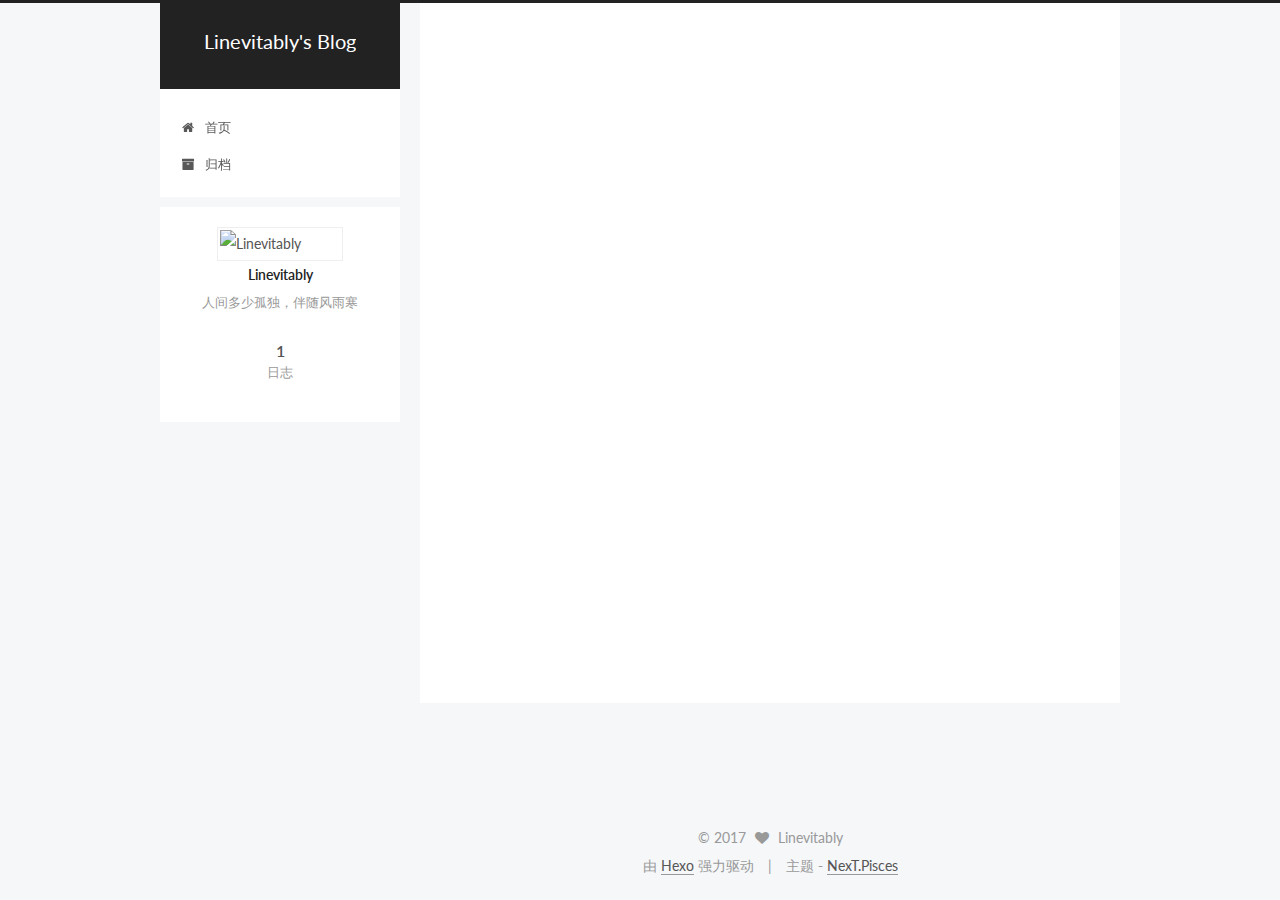
==== index.html @ cab0aea2 "Site updated: 2017-01-25 22:14:59" ====
<!doctype html>



  


<html class="theme-next pisces use-motion" lang="zh-Hans">
<head>
  <meta charset="UTF-8"/>
<meta http-equiv="X-UA-Compatible" content="IE=edge" />
<meta name="viewport" content="width=device-width, initial-scale=1, maximum-scale=1"/>



<meta http-equiv="Cache-Control" content="no-transform" />
<meta http-equiv="Cache-Control" content="no-siteapp" />












  
  
  <link href="/lib/fancybox/source/jquery.fancybox.css?v=2.1.5" rel="stylesheet" type="text/css" />




  
  
  
  

  
    
    
  

  

  

  

  

  
    
    
    <link href="//fonts.googleapis.com/css?family=Lato:300,300italic,400,400italic,700,700italic&subset=latin,latin-ext" rel="stylesheet" type="text/css">
  






<link href="/lib/font-awesome/css/font-awesome.min.css?v=4.6.2" rel="stylesheet" type="text/css" />

<link href="/css/main.css?v=5.1.0" rel="stylesheet" type="text/css" />


  <meta name="keywords" content="Hexo, NexT" />








  <link rel="shortcut icon" type="image/x-icon" href="/favicon.ico?v=5.1.0" />






<meta name="description" content="人间多少孤独，伴随风雨寒">
<meta property="og:type" content="website">
<meta property="og:title" content="Linevitably's Blog">
<meta property="og:url" content="http://blog.fansaliy.com/index.html">
<meta property="og:site_name" content="Linevitably's Blog">
<meta property="og:description" content="人间多少孤独，伴随风雨寒">
<meta name="twitter:card" content="summary">
<meta name="twitter:title" content="Linevitably's Blog">
<meta name="twitter:description" content="人间多少孤独，伴随风雨寒">



<script type="text/javascript" id="hexo.configurations">
  var NexT = window.NexT || {};
  var CONFIG = {
    root: '/',
    scheme: 'Pisces',
    sidebar: {"position":"left","display":"post"},
    fancybox: true,
    motion: true,
    duoshuo: {
      userId: '0',
      author: '博主'
    },
    algolia: {
      applicationID: '',
      apiKey: '',
      indexName: '',
      hits: {"per_page":10},
      labels: {"input_placeholder":"Search for Posts","hits_empty":"We didn't find any results for the search: ${query}","hits_stats":"${hits} results found in ${time} ms"}
    }
  };
</script>



  <link rel="canonical" href="http://blog.fansaliy.com/"/>





  <title> Linevitably's Blog </title>
</head>

<body itemscope itemtype="http://schema.org/WebPage" lang="zh-Hans">

  










  
  
    
  

  <div class="container one-collumn sidebar-position-left 
   page-home 
 ">
    <div class="headband"></div>

    <header id="header" class="header" itemscope itemtype="http://schema.org/WPHeader">
      <div class="header-inner"><div class="site-meta ">
  

  <div class="custom-logo-site-title">
    <a href="/"  class="brand" rel="start">
      <span class="logo-line-before"><i></i></span>
      <span class="site-title">Linevitably's Blog</span>
      <span class="logo-line-after"><i></i></span>
    </a>
  </div>
    
      <p class="site-subtitle"></p>
    
</div>

<div class="site-nav-toggle">
  <button>
    <span class="btn-bar"></span>
    <span class="btn-bar"></span>
    <span class="btn-bar"></span>
  </button>
</div>

<nav class="site-nav">
  

  
    <ul id="menu" class="menu">
      
        
        <li class="menu-item menu-item-home">
          <a href="/" rel="section">
            
              <i class="menu-item-icon fa fa-fw fa-home"></i> <br />
            
            首页
          </a>
        </li>
      
        
        <li class="menu-item menu-item-archives">
          <a href="/archives" rel="section">
            
              <i class="menu-item-icon fa fa-fw fa-archive"></i> <br />
            
            归档
          </a>
        </li>
      

      
    </ul>
  

  
</nav>



 </div>
    </header>

    <main id="main" class="main">
      <div class="main-inner">
        <div class="content-wrap">
          <div id="content" class="content">
            
  <section id="posts" class="posts-expand">
    
      

  

  
  
  

  <article class="post post-type-normal " itemscope itemtype="http://schema.org/Article">
  <link itemprop="mainEntityOfPage" href="http://blog.fansaliy.com/2017/01/25/hello-world/">

  <span style="display:none" itemprop="author" itemscope itemtype="http://schema.org/Person">
    <meta itemprop="name" content="Linevitably">
    <meta itemprop="description" content="">
    <meta itemprop="image" content="http://fatkins.me/wp-content/uploads/2017/01/%E4%B8%8B%E8%BD%BD.gif">
  </span>

  <span style="display:none" itemprop="publisher" itemscope itemtype="http://schema.org/Organization">
    <meta itemprop="name" content="Linevitably's Blog">
    <span style="display:none" itemprop="logo" itemscope itemtype="http://schema.org/ImageObject">
      <img style="display:none;" itemprop="url image" alt="Linevitably's Blog" src="">
    </span>
  </span>

    
      <header class="post-header">

        
        
          <h1 class="post-title" itemprop="name headline">
            
            
              
                
                <a class="post-title-link" href="/2017/01/25/hello-world/" itemprop="url">
                  Hello World
                </a>
              
            
          </h1>
        

        <div class="post-meta">
          <span class="post-time">
            
              <span class="post-meta-item-icon">
                <i class="fa fa-calendar-o"></i>
              </span>
              
                <span class="post-meta-item-text">发表于</span>
              
              <time title="Post created" itemprop="dateCreated datePublished" datetime="2017-01-25T20:47:32+08:00">
                2017-01-25
              </time>
            

            

            
          </span>

          

          
            
              <span class="post-comments-count">
                <span class="post-meta-divider">|</span>
                <span class="post-meta-item-icon">
                  <i class="fa fa-comment-o"></i>
                </span>
                <a href="/2017/01/25/hello-world/#comments" itemprop="discussionUrl">
                  <span class="post-comments-count ds-thread-count" data-thread-key="2017/01/25/hello-world/" itemprop="commentCount"></span>
                </a>
              </span>
            
          

          

          
          

          

          

        </div>
      </header>
    


    <div class="post-body" itemprop="articleBody">

      
      

      
        
          
            <pre><code>This is my first article
</code></pre>
          
        
      
    </div>

    <div>
      
    </div>

    <div>
      
    </div>


    <footer class="post-footer">
      

      

      
      
        <div class="post-eof"></div>
      
    </footer>
  </article>


    
  </section>

  

          
          </div>
          


          

        </div>
        
          
  
  <div class="sidebar-toggle">
    <div class="sidebar-toggle-line-wrap">
      <span class="sidebar-toggle-line sidebar-toggle-line-first"></span>
      <span class="sidebar-toggle-line sidebar-toggle-line-middle"></span>
      <span class="sidebar-toggle-line sidebar-toggle-line-last"></span>
    </div>
  </div>

  <aside id="sidebar" class="sidebar">
    <div class="sidebar-inner">

      

      

      <section class="site-overview sidebar-panel sidebar-panel-active">
        <div class="site-author motion-element" itemprop="author" itemscope itemtype="http://schema.org/Person">
          <img class="site-author-image" itemprop="image"
               src="http://fatkins.me/wp-content/uploads/2017/01/%E4%B8%8B%E8%BD%BD.gif"
               alt="Linevitably" />
          <p class="site-author-name" itemprop="name">Linevitably</p>
          <p class="site-description motion-element" itemprop="description">人间多少孤独，伴随风雨寒</p>
        </div>
        <nav class="site-state motion-element">
        
          
            <div class="site-state-item site-state-posts">
              <a href="/archives">
                <span class="site-state-item-count">1</span>
                <span class="site-state-item-name">日志</span>
              </a>
            </div>
          

          

          

        </nav>

        

        <div class="links-of-author motion-element">
          
        </div>

        
        

        
        

        


      </section>

      

    </div>
  </aside>


        
      </div>
    </main>

    <footer id="footer" class="footer">
      <div class="footer-inner">
        <div class="copyright" >
  
  &copy; 
  <span itemprop="copyrightYear">2017</span>
  <span class="with-love">
    <i class="fa fa-heart"></i>
  </span>
  <span class="author" itemprop="copyrightHolder">Linevitably</span>
</div>


<div class="powered-by">
  由 <a class="theme-link" href="https://hexo.io">Hexo</a> 强力驱动
</div>

<div class="theme-info">
  主题 -
  <a class="theme-link" href="https://github.com/iissnan/hexo-theme-next">
    NexT.Pisces
  </a>
</div>


        

        
      </div>
    </footer>

    <div class="back-to-top">
      <i class="fa fa-arrow-up"></i>
    </div>
  </div>

  

<script type="text/javascript">
  if (Object.prototype.toString.call(window.Promise) !== '[object Function]') {
    window.Promise = null;
  }
</script>









  




  
  <script type="text/javascript" src="/lib/jquery/index.js?v=2.1.3"></script>

  
  <script type="text/javascript" src="/lib/fastclick/lib/fastclick.min.js?v=1.0.6"></script>

  
  <script type="text/javascript" src="/lib/jquery_lazyload/jquery.lazyload.js?v=1.9.7"></script>

  
  <script type="text/javascript" src="/lib/velocity/velocity.min.js?v=1.2.1"></script>

  
  <script type="text/javascript" src="/lib/velocity/velocity.ui.min.js?v=1.2.1"></script>

  
  <script type="text/javascript" src="/lib/fancybox/source/jquery.fancybox.pack.js?v=2.1.5"></script>


  


  <script type="text/javascript" src="/js/src/utils.js?v=5.1.0"></script>

  <script type="text/javascript" src="/js/src/motion.js?v=5.1.0"></script>



  
  


  <script type="text/javascript" src="/js/src/affix.js?v=5.1.0"></script>

  <script type="text/javascript" src="/js/src/schemes/pisces.js?v=5.1.0"></script>



  

  


  <script type="text/javascript" src="/js/src/bootstrap.js?v=5.1.0"></script>



  

  
    
  

  <script type="text/javascript">
    var duoshuoQuery = {short_name:"Linevitably"};
    (function() {
      var ds = document.createElement('script');
      ds.type = 'text/javascript';ds.async = true;
      ds.id = 'duoshuo-script';
      ds.src = (document.location.protocol == 'https:' ? 'https:' : 'http:') + '//static.duoshuo.com/embed.js';
      ds.charset = 'UTF-8';
      (document.getElementsByTagName('head')[0]
      || document.getElementsByTagName('body')[0]).appendChild(ds);
    })();
  </script>

  
    
    
    <script src="/lib/ua-parser-js/dist/ua-parser.min.js?v=0.7.9"></script>
    <script src="/js/src/hook-duoshuo.js"></script>
  












  
  

  

  

  

  


</body>
</html>
---- css/main.css ----
/* normalize.css v3.0.2 | MIT License | git.io/normalize */
html {
  font-family: sans-serif; /* 1 */
  -ms-text-size-adjust: 100%; /* 2 */
  -webkit-text-size-adjust: 100%; /* 2 */
}
body {
  margin: 0;
}
article,
aside,
details,
figcaption,
figure,
footer,
header,
hgroup,
main,
menu,
nav,
section,
summary {
  display: block;
}
audio,
canvas,
progress,
video {
  display: inline-block; /* 1 */
  vertical-align: baseline; /* 2 */
}
audio:not([controls]) {
  display: none;
  height: 0;
}
[hidden],
template {
  display: none;
}
a {
  background-color: transparent;
}
a:active,
a:hover {
  outline: 0;
}
abbr[title] {
  border-bottom: 1px dotted;
}
b,
strong {
  font-weight: bold;
}
dfn {
  font-style: italic;
}
h1 {
  font-size: 2em;
  margin: 0.67em 0;
}
mark {
  background: #ff0;
  color: #000;
}
small {
  font-size: 80%;
}
sub,
sup {
  font-size: 75%;
  line-height: 0;
  position: relative;
  vertical-align: baseline;
}
sup {
  top: -0.5em;
}
sub {
  bottom: -0.25em;
}
img {
  border: 0;
}
svg:not(:root) {
  overflow: hidden;
}
figure {
  margin: 1em 40px;
}
hr {
  -moz-box-sizing: content-box;
  box-sizing: content-box;
  height: 0;
}
pre {
  overflow: auto;
}
code,
kbd,
pre,
samp {
  font-family: monospace, monospace;
  font-size: 1em;
}
button,
input,
optgroup,
select,
textarea {
  color: inherit; /* 1 */
  font: inherit; /* 2 */
  margin: 0; /* 3 */
}
button {
  overflow: visible;
}
button,
select {
  text-transform: none;
}
button,
html input[type="button"],
input[type="reset"],
input[type="submit"] {
  -webkit-appearance: button; /* 2 */
  cursor: pointer; /* 3 */
}
button[disabled],
html input[disabled] {
  cursor: default;
}
button::-moz-focus-inner,
input::-moz-focus-inner {
  border: 0;
  padding: 0;
}
input {
  line-height: normal;
}
input[type="checkbox"],
input[type="radio"] {
  box-sizing: border-box; /* 1 */
  padding: 0; /* 2 */
}
input[type="number"]::-webkit-inner-spin-button,
input[type="number"]::-webkit-outer-spin-button {
  height: auto;
}
input[type="search"] {
  -webkit-appearance: textfield; /* 1 */
  -moz-box-sizing: content-box;
  -webkit-box-sizing: content-box; /* 2 */
  box-sizing: content-box;
}
input[type="search"]::-webkit-search-cancel-button,
input[type="search"]::-webkit-search-decoration {
  -webkit-appearance: none;
}
fieldset {
  border: 1px solid #c0c0c0;
  margin: 0 2px;
  padding: 0.35em 0.625em 0.75em;
}
legend {
  border: 0; /* 1 */
  padding: 0; /* 2 */
}
textarea {
  overflow: auto;
}
optgroup {
  font-weight: bold;
}
table {
  border-collapse: collapse;
  border-spacing: 0;
}
td,
th {
  padding: 0;
}
::selection {
  background: #262a30;
  color: #fff;
}
body {
  position: relative;
  font-family: 'Lato', "PingFang SC", "Microsoft YaHei", sans-serif;
  font-size: 14px;
  line-height: 2;
  color: #555;
  background: #f5f7f9;
}
@media (max-width: 767px) {
  body {
    padding-right: 0 !important;
  }
}
@media (min-width: 768px) and (max-width: 991px) {
  body {
    padding-right: 0 !important;
  }
}
@media (min-width: 1600px) {
  body {
    font-size: 16px;
  }
}
h1,
h2,
h3,
h4,
h5,
h6 {
  margin: 0;
  padding: 0;
  font-weight: bold;
  line-height: 1.5;
  font-family: 'Lato', "PingFang SC", "Microsoft YaHei", sans-serif;
}
h2,
h3,
h4,
h5,
h6 {
  margin: 20px 0 15px;
}
h1 {
  font-size: 22px;
}
@media (max-width: 767px) {
  h1 {
    font-size: 18px;
  }
}
h2 {
  font-size: 20px;
}
@media (max-width: 767px) {
  h2 {
    font-size: 16px;
  }
}
h3 {
  font-size: 18px;
}
@media (max-width: 767px) {
  h3 {
    font-size: 14px;
  }
}
h4 {
  font-size: 16px;
}
@media (max-width: 767px) {
  h4 {
    font-size: 12px;
  }
}
h5 {
  font-size: 14px;
}
@media (max-width: 767px) {
  h5 {
    font-size: 10px;
  }
}
h6 {
  font-size: 12px;
}
@media (max-width: 767px) {
  h6 {
    font-size: 8px;
  }
}
p {
  margin: 0 0 25px 0;
}
a {
  color: #555;
  text-decoration: none;
  border-bottom: 1px solid #999;
  word-wrap: break-word;
}
a:hover {
  color: #222;
  border-bottom-color: #222;
}
ul {
  list-style: none;
}
blockquote {
  margin: 0;
  padding: 0;
}
img {
  display: block;
  margin: auto;
  max-width: 100%;
  height: auto;
}
hr {
  margin: 40px 0;
  height: 3px;
  border: none;
  background-color: #ddd;
  background-image: repeating-linear-gradient(-45deg, #fff, #fff 4px, transparent 4px, transparent 8px);
}
blockquote {
  padding: 0 15px;
  color: #666;
  border-left: 4px solid #ddd;
}
blockquote cite::before {
  content: "-";
  padding: 0 5px;
}
dt {
  font-weight: 700;
}
dd {
  margin: 0;
  padding: 0;
}
.text-left {
  text-align: left;
}
.text-center {
  text-align: center;
}
.text-right {
  text-align: right;
}
.text-justify {
  text-align: justify;
}
.text-nowrap {
  white-space: nowrap;
}
.text-lowercase {
  text-transform: lowercase;
}
.text-uppercase {
  text-transform: uppercase;
}
.text-capitalize {
  text-transform: capitalize;
}
.center-block {
  display: block;
  margin-left: auto;
  margin-right: auto;
}
.clearfix:before,
.clearfix:after {
  content: " ";
  display: table;
}
.clearfix:after {
  clear: both;
}
.pullquote {
  width: 45%;
}
.pullquote.left {
  float: left;
  margin-left: 5px;
  margin-right: 10px;
}
.pullquote.right {
  float: right;
  margin-left: 10px;
  margin-right: 5px;
}
.affix.affix.affix {
  position: fixed;
}
.translation {
  margin-top: -20px;
  font-size: 14px;
  color: #999;
}
.scrollbar-measure {
  width: 100px;
  height: 100px;
  overflow: scroll;
  position: absolute;
  top: -9999px;
}
.use-motion .motion-element {
  opacity: 0;
}
#local-search-input {
  padding: 3px;
  border: none;
  text-indent: 14px;
  border-radius: 0;
  width: 140px;
  outline: none;
  border-bottom: 1px solid #999;
  background: inherit;
  opacity: 0.5;
}
#local-search-input:focus {
  opacity: 1;
}
.search-icon {
  position: absolute;
  top: 9px;
}
table {
  margin: 20px 0;
  width: 100%;
  border-collapse: collapse;
  border-spacing: 0;
  border: 1px solid #ddd;
  font-size: 14px;
  table-layout: fixed;
  word-wrap: break-all;
}
table>tbody>tr:nth-of-type(odd) {
  background-color: #f9f9f9;
}
table>tbody>tr:hover {
  background-color: #f5f5f5;
}
caption,
th,
td {
  padding: 8px;
  text-align: left;
  vertical-align: middle;
  font-weight: normal;
}
th,
td {
  border-bottom: 3px solid #ddd;
  border-right: 1px solid #eee;
}
th {
  padding-bottom: 10px;
  font-weight: 700;
}
td {
  border-bottom-width: 1px;
}
html,
body {
  height: 100%;
}
.container {
  position: relative;
  min-height: 100%;
}
.header-inner {
  margin: 0 auto;
  padding: 100px 0 70px;
  width: 700px;
}
@media (min-width: 1600px) {
  .container .header-inner {
    width: 900px;
  }
}
.main {
  padding-bottom: 150px;
}
.main-inner {
  margin: 0 auto;
  width: 700px;
}
@media (min-width: 1600px) {
  .container .main-inner {
    width: 900px;
  }
}
.footer {
  position: absolute;
  left: 0;
  bottom: 0;
  width: 100%;
  min-height: 50px;
}
.footer-inner {
  box-sizing: border-box;
  margin: 20px auto;
  width: 700px;
}
@media (min-width: 1600px) {
  .container .footer-inner {
    width: 900px;
  }
}
pre,
.highlight {
  overflow: auto;
  margin: 20px 0;
  padding: 0;
  font-size: 13px;
  color: #4d4d4c;
  background: #f7f7f7;
  line-height: 1.6;
}
pre,
code {
  font-family: consolas, Menlo, "PingFang SC", "Microsoft YaHei", monospace;
}
code {
  padding: 2px 4px;
  word-wrap: break-word;
  color: #4d4d4c;
  background: #f7f7f7;
  border-radius: 3px;
  font-size: 13px;
}
pre code {
  padding: 0;
  color: #4d4d4c;
  background: none;
  text-shadow: none;
}
.highlight {
  border-radius: 1px;
}
.highlight pre {
  border: none;
  margin: 0;
  padding: 10px 0;
}
.highlight table {
  margin: 0;
  width: auto;
  border: none;
}
.highlight td {
  border: none;
  padding: 0;
}
.highlight figcaption {
  font-size: 1em;
  color: #4d4d4c;
  line-height: 1em;
  margin-bottom: 1em;
}
.highlight figcaption:before,
.highlight figcaption:after {
  content: " ";
  display: table;
}
.highlight figcaption:after {
  clear: both;
}
.highlight figcaption a {
  float: right;
  color: #4d4d4c;
}
.highlight figcaption a:hover {
  border-bottom-color: #4d4d4c;
}
.highlight .gutter pre {
  padding-left: 10px;
  padding-right: 10px;
  color: #869194;
  text-align: right;
  background-color: #eff2f3;
}
.highlight .code pre {
  padding-left: 10px;
  padding-right: 10px;
  background-color: #f7f7f7;
}
.highlight .line {
  height: 20px;
}
.gutter {
  -webkit-user-select: none;
  -moz-user-select: none;
  -ms-user-select: none;
  user-select: none;
}
.gist table {
  width: auto;
}
.gist table td {
  border: none;
}
pre .deletion {
  background: #fdd;
}
pre .addition {
  background: #dfd;
}
pre .meta {
  color: #8959a8;
}
pre .comment {
  color: #8e908c;
}
pre .variable,
pre .attribute,
pre .tag,
pre .regexp,
pre .ruby .constant,
pre .xml .tag .title,
pre .xml .pi,
pre .xml .doctype,
pre .html .doctype,
pre .css .id,
pre .css .class,
pre .css .pseudo {
  color: #c82829;
}
pre .number,
pre .preprocessor,
pre .built_in,
pre .literal,
pre .params,
pre .constant,
pre .command {
  color: #f5871f;
}
pre .ruby .class .title,
pre .css .rules .attribute,
pre .string,
pre .value,
pre .inheritance,
pre .header,
pre .ruby .symbol,
pre .xml .cdata,
pre .special,
pre .number,
pre .formula {
  color: #718c00;
}
pre .title,
pre .css .hexcolor {
  color: #3e999f;
}
pre .function,
pre .python .decorator,
pre .python .title,
pre .ruby .function .title,
pre .ruby .title .keyword,
pre .perl .sub,
pre .javascript .title,
pre .coffeescript .title {
  color: #4271ae;
}
pre .keyword,
pre .javascript .function {
  color: #8959a8;
}
.full-image.full-image.full-image {
  border: none;
  max-width: 100%;
  width: auto;
  margin: 20px auto;
}
@media (min-width: 992px) {
  .full-image.full-image.full-image {
    max-width: none;
    width: 118%;
    margin: 0 -9%;
  }
}
.blockquote-center,
.page-home .post-type-quote blockquote,
.page-post-detail .post-type-quote blockquote {
  position: relative;
  margin: 40px 0;
  padding: 0;
  border-left: none;
  text-align: center;
}
.blockquote-center::before,
.page-home .post-type-quote blockquote::before,
.page-post-detail .post-type-quote blockquote::before,
.blockquote-center::after,
.page-home .post-type-quote blockquote::after,
.page-post-detail .post-type-quote blockquote::after {
  position: absolute;
  content: ' ';
  display: block;
  width: 100%;
  height: 24px;
  opacity: 0.2;
  background-repeat: no-repeat;
  background-position: 0 -6px;
  background-size: 22px 22px;
}
.blockquote-center::before,
.page-home .post-type-quote blockquote::before,
.page-post-detail .post-type-quote blockquote::before {
  top: -20px;
  background-image: url("../images/quote-l.svg");
  border-top: 1px solid #ccc;
}
.blockquote-center::after,
.page-home .post-type-quote blockquote::after,
.page-post-detail .post-type-quote blockquote::after {
  bottom: -20px;
  background-image: url("../images/quote-r.svg");
  border-bottom: 1px solid #ccc;
  background-position: 100% 8px;
}
.blockquote-center p,
.page-home .post-type-quote blockquote p,
.page-post-detail .post-type-quote blockquote p,
.blockquote-center div,
.page-home .post-type-quote blockquote div,
.page-post-detail .post-type-quote blockquote div {
  text-align: center;
}
.post .post-body .group-picture img {
  box-sizing: border-box;
  padding: 0 3px;
  border: none;
}
.post .group-picture-row {
  overflow: hidden;
  margin-top: 6px;
}
.post .group-picture-row:first-child {
  margin-top: 0;
}
.post .group-picture-column {
  float: left;
}
.page-post-detail .post-body .group-picture-column {
  float: none;
  margin-top: 10px;
  width: auto !important;
}
.page-post-detail .post-body .group-picture-column img {
  margin: 0 auto;
}
.page-archive .group-picture-container {
  overflow: hidden;
}
.page-archive .group-picture-row {
  float: left;
}
.page-archive .group-picture-row:first-child {
  margin-top: 6px;
}
.page-archive .group-picture-column {
  max-width: 150px;
  max-height: 150px;
}
.note {
  padding: 20px;
  margin: 20px 0;
  border: 1px solid #eee;
  border-left-width: 5px;
  border-radius: 3px;
}
.note h2,
.note h3,
.note h4,
.note h5,
.note h6 {
  margin-top: 0;
  margin-bottom: 5px;
}
.note p:last-child {
  margin-bottom: 0;
}
.note code {
  border-radius: 3px;
}
.note+.note {
  margin-top: -5px;
}
.default {
  border-left-color: #777;
}
.default h2,
.default h3,
.default h4,
.default h5,
.default h6 {
  color: #777;
}
.primary {
  border-left-color: #428bca;
}
.primary h2,
.primary h3,
.primary h4,
.primary h5,
.primary h6 {
  color: #428bca;
}
.success {
  border-left-color: #5cb85c;
}
.success h2,
.success h3,
.success h4,
.success h5,
.success h6 {
  color: #5cb85c;
}
.danger {
  border-left-color: #d9534f;
}
.danger h2,
.danger h3,
.danger h4,
.danger h5,
.danger h6 {
  color: #d9534f;
}
.warning {
  border-left-color: #f0ad4e;
}
.warning h2,
.warning h3,
.warning h4,
.warning h5,
.warning h6 {
  color: #f0ad4e;
}
.info {
  border-left-color: #5bc0de;
}
.info h2,
.info h3,
.info h4,
.info h5,
.info h6 {
  color: #5bc0de;
}
.btn {
  display: inline-block;
  padding: 0 20px;
  font-size: 14px;
  color: #fff;
  background: #222;
  border: 2px solid #555;
  text-decoration: none;
  border-radius: 0;
  transition-property: background-color;
  transition-duration: 0.2s;
  transition-timing-function: ease-in-out;
  transition-delay: 0s;
}
.btn:hover,
.post-more-link .btn:hover {
  border-color: #222;
  color: #fff;
  background: #222;
}
.btn-bar {
  display: block;
  width: 22px;
  height: 2px;
  background: #555;
  border-radius: 1px;
}
.btn-bar+.btn-bar {
  margin-top: 4px;
}
.pagination {
  margin: 120px 0 40px;
  text-align: center;
  border-top: 1px solid #eee;
}
.page-number-basic,
.pagination .prev,
.pagination .next,
.pagination .page-number,
.pagination .space {
  display: inline-block;
  position: relative;
  top: -1px;
  margin: 0 10px;
  padding: 0 10px;
  line-height: 30px;
}
@media (max-width: 767px) {
  .page-number-basic,
  .pagination .prev,
  .pagination .next,
  .pagination .page-number,
  .pagination .space {
    margin: 0 5px;
  }
}
.pagination .prev,
.pagination .next,
.pagination .page-number {
  border-bottom: 0;
  border-top: 1px solid #eee;
  transition-property: border-color;
  transition-duration: 0.2s;
  transition-timing-function: ease-in-out;
  transition-delay: 0s;
}
.pagination .prev:hover,
.pagination .next:hover,
.pagination .page-number:hover {
  border-top-color: #222;
}
.pagination .space {
  padding: 0;
  margin: 0;
}
.pagination .prev {
  margin-left: 0;
}
.pagination .next {
  margin-right: 0;
}
.pagination .page-number.current {
  color: #fff;
  background: #ccc;
  border-top-color: #ccc;
}
@media (max-width: 767px) {
  .pagination {
    border-top: none;
  }
  .pagination .prev,
  .pagination .next,
  .pagination .page-number {
    margin-bottom: 10px;
    border-top: 0;
    border-bottom: 1px solid #eee;
  }
  .pagination .prev:hover,
  .pagination .next:hover,
  .pagination .page-number:hover {
    border-bottom-color: #222;
  }
}
.comments {
  margin: 60px 20px 0;
}
.tag-cloud {
  text-align: center;
}
.tag-cloud a {
  display: inline-block;
  margin: 10px;
}
.back-to-top {
  box-sizing: border-box;
  position: fixed;
  bottom: -100px;
  right: 50px;
  z-index: 1050;
  padding: 0 6px;
  width: 25px;
  background: #222;
  font-size: 12px;
  opacity: 0.6;
  color: #fff;
  cursor: pointer;
  text-align: center;
  -webkit-transform: translateZ(0);
  transition-property: bottom;
  transition-duration: 0.2s;
  transition-timing-function: ease-in-out;
  transition-delay: 0s;
}
@media (max-width: 767px) {
  .back-to-top {
    display: none;
  }
}
@media (min-width: 768px) and (max-width: 991px) {
  .back-to-top {
    display: none;
  }
}
.back-to-top.back-to-top-on {
  bottom: 40px;
}
.header {
  background: #fff;
}
.header-inner {
  position: relative;
}
.headband {
  height: 3px;
  background: #222;
}
.site-meta {
  margin: 0;
  text-align: center;
}
@media (max-width: 767px) {
  .site-meta {
    text-align: center;
  }
}
.brand {
  position: relative;
  display: inline-block;
  padding: 0 40px;
  color: #fff;
  background: #222;
  border-bottom: none;
}
.brand:hover {
  color: #fff;
}
.logo {
  display: inline-block;
  margin-right: 5px;
  line-height: 36px;
  vertical-align: top;
}
.site-title {
  display: inline-block;
  vertical-align: top;
  line-height: 36px;
  font-size: 20px;
  font-weight: normal;
  font-family: 'Lato', "PingFang SC", "Microsoft YaHei", sans-serif;
}
.site-subtitle {
  margin-top: 10px;
  font-size: 13px;
  color: #ddd;
}
.use-motion .brand {
  opacity: 0;
}
.use-motion .logo,
.use-motion .site-title,
.use-motion .site-subtitle {
  opacity: 0;
  position: relative;
  top: -10px;
}
.site-nav-toggle {
  display: none;
  position: absolute;
  top: 10px;
  left: 10px;
}
@media (max-width: 767px) {
  .site-nav-toggle {
    display: block;
  }
}
.site-nav-toggle button {
  margin-top: 2px;
  padding: 9px 10px;
  background: transparent;
  border: none;
}
@media (max-width: 767px) {
  .site-nav {
    display: none;
    margin: 0 -10px;
    padding: 0 10px;
    clear: both;
    border-top: 1px solid #ddd;
  }
}
@media (min-width: 768px) and (max-width: 991px) {
  .site-nav {
    display: block !important;
  }
}
@media (min-width: 992px) {
  .site-nav {
    display: block !important;
  }
}
.menu {
  margin-top: 20px;
  padding-left: 0;
  text-align: center;
}
.menu .menu-item {
  display: inline-block;
  margin: 0 10px;
}
@media screen and (max-width: 767px) {
  .menu .menu-item {
    margin-top: 10px;
  }
}
.menu .menu-item a {
  display: block;
  font-size: 13px;
  text-transform: capitalize;
  line-height: inherit;
  border-bottom: 1px solid transparent;
  transition-property: border-color;
  transition-duration: 0.2s;
  transition-timing-function: ease-in-out;
  transition-delay: 0s;
}
.menu .menu-item a:hover,
.menu-item-active a {
  border-bottom-color: #222;
}
.menu .menu-item .fa {
  margin-right: 5px;
}
.use-motion .menu-item {
  opacity: 0;
}
.post-body {
  font-family: 'Lato', "PingFang SC", "Microsoft YaHei", sans-serif;
}
@media (max-width: 767px) {
  .post-body {
    word-break: break-word;
  }
}
.post-body .fancybox img {
  display: block !important;
  margin: 0 auto;
  cursor: pointer;
  cursor: zoom-in;
  cursor: -webkit-zoom-in;
}
.post-body .image-caption,
.post-body .figure .caption {
  margin: 10px auto 15px;
  text-align: center;
  font-size: 14px;
  color: #999;
  font-weight: bold;
  line-height: 1;
}
.post-sticky-flag {
  display: inline-block;
  font-size: 16px;
  -ms-transform: rotate(30deg);
  -webkit-transform: rotate(30deg);
  -moz-transform: rotate(30deg);
  -ms-transform: rotate(30deg);
  -o-transform: rotate(30deg);
  transform: rotate(30deg);
}
.posts-expand {
  padding-top: 40px;
}
@media (max-width: 767px) {
  .posts-expand {
    margin: 0 20px;
  }
  .post-body pre,
  .post-body .highlight {
    padding: 10px;
  }
  .post-body pre .gutter pre,
  .post-body .highlight .gutter pre {
    padding-right: 10px;
  }
}
@media (min-width: 992px) {
  .posts-expand .post-body {
    text-align: justify;
  }
}
.posts-expand .post-body h2,
.posts-expand .post-body h3,
.posts-expand .post-body h4,
.posts-expand .post-body h5,
.posts-expand .post-body h6 {
  padding-top: 10px;
}
.posts-expand .post-body h2 .header-anchor,
.posts-expand .post-body h3 .header-anchor,
.posts-expand .post-body h4 .header-anchor,
.posts-expand .post-body h5 .header-anchor,
.posts-expand .post-body h6 .header-anchor {
  float: right;
  margin-left: 10px;
  color: #ccc;
  border-bottom-style: none;
  visibility: hidden;
}
.posts-expand .post-body h2 .header-anchor:hover,
.posts-expand .post-body h3 .header-anchor:hover,
.posts-expand .post-body h4 .header-anchor:hover,
.posts-expand .post-body h5 .header-anchor:hover,
.posts-expand .post-body h6 .header-anchor:hover {
  color: inherit;
}
.posts-expand .post-body h2:hover .header-anchor,
.posts-expand .post-body h3:hover .header-anchor,
.posts-expand .post-body h4:hover .header-anchor,
.posts-expand .post-body h5:hover .header-anchor,
.posts-expand .post-body h6:hover .header-anchor {
  visibility: visible;
}
.posts-expand .post-body ul li {
  list-style: circle;
}
.posts-expand .post-body img {
  box-sizing: border-box;
  margin: auto;
  padding: 3px;
  border: 1px solid #ddd;
}
.posts-expand .fancybox img {
  margin: 0 auto;
}
@media (max-width: 767px) {
  .posts-collapse {
    margin: 0 20px;
  }
  .posts-collapse .post-title,
  .posts-collapse .post-meta {
    display: block;
    width: auto;
    text-align: left;
  }
}
.posts-collapse {
  position: relative;
  z-index: 1010;
  margin-left: 55px;
}
.posts-collapse::after {
  content: " ";
  position: absolute;
  top: 20px;
  left: 0;
  margin-left: -2px;
  width: 4px;
  height: 100%;
  background: #f5f5f5;
  z-index: -1;
}
@media (max-width: 767px) {
  .posts-collapse {
    margin: 0 20px;
  }
}
.posts-collapse .collection-title {
  position: relative;
  margin: 60px 0;
}
.posts-collapse .collection-title h2 {
  margin-left: 20px;
}
.posts-collapse .collection-title small {
  color: #bbb;
}
.posts-collapse .collection-title::before {
  content: " ";
  position: absolute;
  left: 0;
  top: 50%;
  margin-left: -4px;
  margin-top: -4px;
  width: 8px;
  height: 8px;
  background: #bbb;
  border-radius: 50%;
}
.posts-collapse .post {
  margin: 30px 0;
}
.posts-collapse .post-header {
  position: relative;
  transition-duration: 0.2s;
  transition-timing-function: ease-in-out;
  transition-delay: 0s;
  transition-property: border;
  border-bottom: 1px dashed #ccc;
}
.posts-collapse .post-header::before {
  content: " ";
  position: absolute;
  left: 0;
  top: 12px;
  width: 6px;
  height: 6px;
  margin-left: -4px;
  background: #bbb;
  border-radius: 50%;
  border: 1px solid #fff;
  transition-duration: 0.2s;
  transition-timing-function: ease-in-out;
  transition-delay: 0s;
  transition-property: background;
}
.posts-collapse .post-header:hover {
  border-bottom-color: #666;
}
.posts-collapse .post-header:hover::before {
  background: #222;
}
.posts-collapse .post-meta {
  position: absolute;
  font-size: 12px;
  left: 20px;
  top: 5px;
}
.posts-collapse .post-comments-count {
  display: none;
}
.posts-collapse .post-title {
  margin-left: 60px;
  font-size: 16px;
  font-weight: normal;
  line-height: inherit;
}
.posts-collapse .post-title::after {
  margin-left: 3px;
  opacity: 0.6;
}
.posts-collapse .post-title a {
  color: #666;
  border-bottom: none;
}
.page-home .post-type-quote .post-header,
.page-post-detail .post-type-quote .post-header,
.page-home .post-type-quote .post-tags,
.page-post-detail .post-type-quote .post-tags {
  display: none;
}
.posts-expand .post-title {
  font-size: 26px;
  text-align: center;
  word-break: break-word;
  font-weight: 400;
}
@media (max-width: 767px) {
  .posts-expand .post-title {
    font-size: 22px;
  }
}
.posts-expand .post-title-link {
  display: inline-block;
  position: relative;
  color: #555;
  border-bottom: none;
  line-height: 1.2;
  vertical-align: top;
}
.posts-expand .post-title-link::before {
  content: "";
  position: absolute;
  width: 100%;
  height: 2px;
  bottom: 0;
  left: 0;
  background-color: #000;
  visibility: hidden;
  -webkit-transform: scaleX(0);
  -moz-transform: scaleX(0);
  -ms-transform: scaleX(0);
  -o-transform: scaleX(0);
  transform: scaleX(0);
  transition-duration: 0.2s;
  transition-timing-function: ease-in-out;
  transition-delay: 0s;
}
.posts-expand .post-title-link:hover::before {
  visibility: visible;
  -webkit-transform: scaleX(1);
  -moz-transform: scaleX(1);
  -ms-transform: scaleX(1);
  -o-transform: scaleX(1);
  transform: scaleX(1);
}
.posts-expand .post-title-link .fa {
  font-size: 16px;
}
.posts-expand .post-meta {
  margin: 3px 0 60px 0;
  color: #999;
  font-family: 'Lato', "PingFang SC", "Microsoft YaHei", sans-serif;
  font-size: 12px;
  text-align: center;
}
.posts-expand .post-meta .post-category-list {
  display: inline-block;
  margin: 0;
  padding: 3px;
}
.posts-expand .post-meta .post-category-list-link {
  color: #999;
}
.posts-expand .post-meta .post-description {
  font-size: 14px;
  margin-top: 2px;
}
.post-meta-divider {
  margin: 0 0.5em;
}
.post-meta-item-icon {
  margin-right: 3px;
}
@media (min-width: 768px) and (max-width: 991px) {
  .post-meta-item-icon {
    display: inline-block;
  }
}
@media (max-width: 767px) {
  .post-meta-item-icon {
    display: inline-block;
  }
}
@media (min-width: 768px) and (max-width: 991px) {
  .post-meta-item-text {
    display: none;
  }
}
@media (max-width: 767px) {
  .post-meta-item-text {
    display: none;
  }
}
@media (max-width: 767px) {
  .posts-expand .post-comments-count {
    display: none;
  }
}
.post-more-link {
  margin-top: 50px;
}
.post-more-link .btn {
  color: #555;
  font-size: 14px;
  background: #fff;
  border-radius: 2px;
  line-height: 2;
  margin: 0 4px 8px 4px;
}
.post-more-link .fa-fw {
  width: 1.285714285714286em;
  text-align: left;
}
.posts-expand .post-tags {
  margin-top: 40px;
  text-align: center;
}
.posts-expand .post-tags a {
  display: inline-block;
  margin-right: 10px;
  font-size: 13px;
}
.post-nav {
  display: table;
  margin-top: 60px;
  width: 100%;
  border-top: 1px solid #eee;
}
.post-nav-divider {
  display: table-cell;
  width: 10%;
}
.post-nav-item {
  display: table-cell;
  padding: 10px 0 0 0;
  width: 45%;
  vertical-align: top;
}
.post-nav-item a {
  position: relative;
  display: block;
  line-height: 25px;
  font-size: 14px;
  color: #555;
  border-bottom: none;
}
.post-nav-item a:hover {
  color: #222;
  border-bottom: none;
}
.post-nav-item a:active {
  top: 2px;
}
.post-nav-item .fa {
  position: absolute;
  top: 8px;
  left: 0;
  font-size: 12px;
}
.post-nav-next a {
  padding-left: 15px;
}
.post-nav-prev {
  text-align: right;
}
.post-nav-prev a {
  padding-right: 15px;
}
.post-nav-prev .fa {
  right: 0;
  left: auto;
}
.posts-expand .post-eof {
  display: block;
  margin: 80px auto 60px;
  width: 8%;
  height: 1px;
  background: #ccc;
  text-align: center;
}
.post:last-child .post-eof.post-eof.post-eof {
  display: none;
}
.post-gallery {
  display: table;
  table-layout: fixed;
  width: 100%;
  border-collapse: separate;
}
.post-gallery-row {
  display: table-row;
}
.post-gallery .post-gallery-img {
  display: table-cell;
  text-align: center;
  vertical-align: middle;
  border: none;
}
.post-gallery .post-gallery-img img {
  max-width: 100%;
  max-height: 100%;
  border: none;
}
.fancybox-close,
.fancybox-close:hover {
  border: none;
}
.sidebar {
  position: fixed;
  right: 0;
  top: 0;
  bottom: 0;
  width: 0;
  z-index: 1040;
  box-shadow: inset 0 2px 6px #000;
  background: #222;
  -webkit-transform: translateZ(0);
}
.sidebar a {
  color: #999;
  border-bottom-color: #555;
}
.sidebar a:hover {
  color: #eee;
}
@media (min-width: 768px) and (max-width: 991px) {
  .sidebar {
    display: none !important;
  }
}
@media (max-width: 767px) {
  .sidebar {
    display: none !important;
  }
}
.sidebar-inner {
  position: relative;
  padding: 20px 10px;
  color: #999;
  text-align: center;
}
.sidebar-toggle {
  position: fixed;
  right: 50px;
  bottom: 45px;
  width: 15px;
  height: 15px;
  padding: 5px;
  background: #222;
  line-height: 0;
  z-index: 1050;
  cursor: pointer;
  -webkit-transform: translateZ(0);
}
@media (min-width: 768px) and (max-width: 991px) {
  .sidebar-toggle {
    display: none;
  }
}
@media (max-width: 767px) {
  .sidebar-toggle {
    display: none;
  }
}
.sidebar-toggle-line {
  position: relative;
  display: inline-block;
  vertical-align: top;
  height: 2px;
  width: 100%;
  background: #fff;
  margin-top: 3px;
}
.sidebar-toggle-line:first-child {
  margin-top: 0;
}
.site-author-image {
  display: block;
  margin: 0 auto;
  padding: 2px;
  max-width: 120px;
  height: auto;
  border: 1px solid #eee;
}
.site-author-name {
  margin: 0;
  text-align: center;
  color: #222;
  font-weight: 600;
}
.site-description {
  margin-top: 0;
  text-align: center;
  font-size: 13px;
  color: #999;
}
.site-state {
  overflow: hidden;
  line-height: 1.4;
  white-space: nowrap;
  text-align: center;
}
.site-state-item {
  display: inline-block;
  padding: 0 15px;
  border-left: 1px solid #eee;
}
.site-state-item:first-child {
  border-left: none;
}
.site-state-item a {
  border-bottom: none;
}
.site-state-item-count {
  display: block;
  text-align: center;
  color: inherit;
  font-weight: 600;
  font-size: 16px;
}
.site-state-item-name {
  font-size: 13px;
  color: #999;
}
.feed-link {
  margin-top: 20px;
}
.feed-link a {
  display: inline-block;
  padding: 0 15px;
  color: #fc6423;
  border: 1px solid #fc6423;
  border-radius: 4px;
}
.feed-link a i {
  color: #fc6423;
  font-size: 14px;
}
.feed-link a:hover {
  color: #fff;
  background: #fc6423;
}
.feed-link a:hover i {
  color: #fff;
}
.links-of-author {
  margin-top: 20px;
}
.links-of-author a {
  display: inline-block;
  vertical-align: middle;
  margin-right: 10px;
  margin-bottom: 10px;
  border-bottom-color: #555;
  font-size: 13px;
}
.links-of-author a:before {
  display: inline-block;
  vertical-align: middle;
  margin-right: 3px;
  content: " ";
  width: 4px;
  height: 4px;
  border-radius: 50%;
  background: #1cffcc;
}
.links-of-blogroll {
  font-size: 13px;
}
.links-of-blogroll-title {
  margin-top: 20px;
  font-size: 14px;
  font-weight: 600;
}
.links-of-blogroll-list {
  margin: 0;
  padding: 0;
}
.links-of-blogroll-item {
  padding: 2px 10px;
}
.sidebar-nav {
  margin: 0 0 20px;
  padding-left: 0;
}
.sidebar-nav li {
  display: inline-block;
  cursor: pointer;
  border-bottom: 1px solid transparent;
  font-size: 14px;
  color: #555;
}
.sidebar-nav li:hover {
  color: #fc6423;
}
.page-post-detail .sidebar-nav-toc {
  padding: 0 5px;
}
.page-post-detail .sidebar-nav-overview {
  margin-left: 10px;
}
.sidebar-nav .sidebar-nav-active {
  color: #fc6423;
  border-bottom-color: #fc6423;
}
.sidebar-nav .sidebar-nav-active:hover {
  color: #fc6423;
}
.sidebar-panel {
  display: none;
}
.sidebar-panel-active {
  display: block;
}
.post-toc-empty {
  font-size: 14px;
  color: #666;
}
.post-toc-wrap {
  overflow: hidden;
}
.post-toc {
  overflow: auto;
}
.post-toc ol {
  margin: 0;
  padding: 0 2px 5px 10px;
  text-align: left;
  list-style: none;
  font-size: 14px;
}
.post-toc ol > ol {
  padding-left: 0;
}
.post-toc ol a {
  transition-duration: 0.2s;
  transition-timing-function: ease-in-out;
  transition-delay: 0s;
  transition-property: all;
  color: #666;
  border-bottom-color: #ccc;
}
.post-toc ol a:hover {
  color: #000;
  border-bottom-color: #000;
}
.post-toc .nav-item {
  overflow: hidden;
  text-overflow: ellipsis;
  white-space: nowrap;
  line-height: 1.8;
}
.post-toc .nav .nav-child {
  display: none;
}
.post-toc .nav .active > .nav-child {
  display: block;
}
.post-toc .nav .active-current > .nav-child {
  display: block;
}
.post-toc .nav .active-current > .nav-child > .nav-item {
  display: block;
}
.post-toc .nav .active > a {
  color: #fc6423;
  border-bottom-color: #fc6423;
}
.post-toc .nav .active-current > a {
  color: #fc6423;
}
.post-toc .nav .active-current > a:hover {
  color: #fc6423;
}
.footer {
  font-size: 14px;
  color: #999;
}
.footer img {
  border: none;
}
.footer-inner {
  text-align: center;
}
.with-love {
  display: inline-block;
  margin: 0 5px;
}
.powered-by,
.theme-info {
  display: inline-block;
}
.powered-by {
  margin-right: 10px;
}
.powered-by::after {
  content: "|";
  padding-left: 10px;
}
.cc-license {
  margin-top: 10px;
  text-align: center;
}
.cc-license .cc-opacity {
  opacity: 0.7;
  border-bottom: none;
}
.cc-license .cc-opacity:hover {
  opacity: 0.9;
}
.cc-license img {
  display: inline-block;
}
.theme-next #ds-thread #ds-reset {
  color: #555;
}
.theme-next #ds-thread #ds-reset .ds-replybox {
  margin-bottom: 30px;
}
.theme-next #ds-thread #ds-reset .ds-replybox .ds-avatar,
.theme-next #ds-reset .ds-avatar img {
  box-shadow: none;
}
.theme-next #ds-thread #ds-reset .ds-textarea-wrapper {
  border-color: #c7d4e1;
  background: none;
  border-top-right-radius: 3px;
  border-top-left-radius: 3px;
}
.theme-next #ds-thread #ds-reset .ds-textarea-wrapper textarea {
  height: 60px;
}
.theme-next #ds-reset .ds-rounded-top {
  border-radius: 0;
}
.theme-next #ds-thread #ds-reset .ds-post-toolbar {
  box-sizing: border-box;
  border: 1px solid #c7d4e1;
  background: #f6f8fa;
}
.theme-next #ds-thread #ds-reset .ds-post-options {
  height: 40px;
  border: none;
  background: none;
}
.theme-next #ds-thread #ds-reset .ds-toolbar-buttons {
  top: 11px;
}
.theme-next #ds-thread #ds-reset .ds-sync {
  top: 5px;
}
.theme-next #ds-thread #ds-reset .ds-post-button {
  top: 4px;
  right: 5px;
  width: 90px;
  height: 30px;
  border: 1px solid #c5ced7;
  border-radius: 3px;
  background-image: linear-gradient(#fbfbfc, #f5f7f9);
  color: #60676d;
}
.theme-next #ds-thread #ds-reset .ds-post-button:hover {
  background-position: 0 -30px;
  color: #60676d;
}
.theme-next #ds-thread #ds-reset .ds-comments-info {
  padding: 10px 0;
}
.theme-next #ds-thread #ds-reset .ds-sort {
  display: none;
}
.theme-next #ds-thread #ds-reset li.ds-tab a.ds-current {
  border: none;
  background: #f6f8fa;
  color: #60676d;
}
.theme-next #ds-thread #ds-reset li.ds-tab a.ds-current:hover {
  background-color: #e9f0f7;
  color: #60676d;
}
.theme-next #ds-thread #ds-reset li.ds-tab a {
  border-radius: 2px;
  padding: 5px;
}
.theme-next #ds-thread #ds-reset .ds-login-buttons p {
  color: #999;
  line-height: 36px;
}
.theme-next #ds-thread #ds-reset .ds-login-buttons .ds-service-list li {
  height: 28px;
}
.theme-next #ds-thread #ds-reset .ds-service-list a {
  background: none;
  padding: 5px;
  border: 1px solid;
  border-radius: 3px;
  text-align: center;
}
.theme-next #ds-thread #ds-reset .ds-service-list a:hover {
  color: #fff;
  background: #666;
}
.theme-next #ds-thread #ds-reset .ds-service-list .ds-weibo {
  color: #fc9b00;
  border-color: #fc9b00;
}
.theme-next #ds-thread #ds-reset .ds-service-list .ds-weibo:hover {
  background: #fc9b00;
}
.theme-next #ds-thread #ds-reset .ds-service-list .ds-qq {
  color: #60a3ec;
  border-color: #60a3ec;
}
.theme-next #ds-thread #ds-reset .ds-service-list .ds-qq:hover {
  background: #60a3ec;
}
.theme-next #ds-thread #ds-reset .ds-service-list .ds-renren {
  color: #2e7ac4;
  border-color: #2e7ac4;
}
.theme-next #ds-thread #ds-reset .ds-service-list .ds-renren:hover {
  background: #2e7ac4;
}
.theme-next #ds-thread #ds-reset .ds-service-list .ds-douban {
  color: #37994c;
  border-color: #37994c;
}
.theme-next #ds-thread #ds-reset .ds-service-list .ds-douban:hover {
  background: #37994c;
}
.theme-next #ds-thread #ds-reset .ds-service-list .ds-kaixin {
  color: #fef20d;
  border-color: #fef20d;
}
.theme-next #ds-thread #ds-reset .ds-service-list .ds-kaixin:hover {
  background: #fef20d;
}
.theme-next #ds-thread #ds-reset .ds-service-list .ds-netease {
  color: #f00;
  border-color: #f00;
}
.theme-next #ds-thread #ds-reset .ds-service-list .ds-netease:hover {
  background: #f00;
}
.theme-next #ds-thread #ds-reset .ds-service-list .ds-sohu {
  color: #ffcb05;
  border-color: #ffcb05;
}
.theme-next #ds-thread #ds-reset .ds-service-list .ds-sohu:hover {
  background: #ffcb05;
}
.theme-next #ds-thread #ds-reset .ds-service-list .ds-baidu {
  color: #2831e0;
  border-color: #2831e0;
}
.theme-next #ds-thread #ds-reset .ds-service-list .ds-baidu:hover {
  background: #2831e0;
}
.theme-next #ds-thread #ds-reset .ds-service-list .ds-google {
  color: #166bec;
  border-color: #166bec;
}
.theme-next #ds-thread #ds-reset .ds-service-list .ds-google:hover {
  background: #166bec;
}
.theme-next #ds-thread #ds-reset .ds-service-list .ds-weixin {
  color: #00ce0d;
  border-color: #00ce0d;
}
.theme-next #ds-thread #ds-reset .ds-service-list .ds-weixin:hover {
  background: #00ce0d;
}
.theme-next #ds-thread #ds-reset .ds-service-list .ds-more-services {
  border: none;
}
.theme-next #ds-thread #ds-reset .ds-service-list .ds-more-services:hover {
  background: none;
}
.theme-next #ds-reset .duoshuo-ua-admin {
  display: inline-block;
  color: #f00;
}
.theme-next #ds-reset .duoshuo-ua-platform,
.theme-next #ds-reset .duoshuo-ua-browser {
  color: #ccc;
}
.theme-next #ds-reset .duoshuo-ua-platform .fa,
.theme-next #ds-reset .duoshuo-ua-browser .fa {
  display: inline-block;
  margin-right: 3px;
}
.theme-next #ds-reset .duoshuo-ua-separator {
  display: inline-block;
  margin-left: 5px;
}
.theme-next .this_ua {
  background-color: #ccc !important;
  border-radius: 4px;
  padding: 0 5px !important;
  margin: 1px 1px !important;
  border: 1px solid #bbb !important;
  color: #fff;
  display: inline-block !important;
}
.theme-next .this_ua.admin {
  background-color: #d9534f !important;
  border-color: #d9534f !important;
}
.theme-next .this_ua.platform.iOS,
.theme-next .this_ua.platform.Mac,
.theme-next .this_ua.platform.Windows {
  background-color: #39b3d7 !important;
  border-color: #46b8da !important;
}
.theme-next .this_ua.platform.Linux {
  background-color: #3a3a3a !important;
  border-color: #1f1f1f !important;
}
.theme-next .this_ua.platform.Android {
  background-color: #00c47d !important;
  border-color: #01b171 !important;
}
.theme-next .this_ua.browser.Mobile,
.theme-next .this_ua.browser.Chrome {
  background-color: #5cb85c !important;
  border-color: #4cae4c !important;
}
.theme-next .this_ua.browser.Firefox {
  background-color: #f0ad4e !important;
  border-color: #eea236 !important;
}
.theme-next .this_ua.browser.Maxthon,
.theme-next .this_ua.browser.IE {
  background-color: #428bca !important;
  border-color: #357ebd !important;
}
.theme-next .this_ua.browser.baidu,
.theme-next .this_ua.browser.UCBrowser,
.theme-next .this_ua.browser.Opera {
  background-color: #d9534f !important;
  border-color: #d43f3a !important;
}
.theme-next .this_ua.browser.Android,
.theme-next .this_ua.browser.QQBrowser {
  background-color: #78ace9 !important;
  border-color: #4cae4c !important;
}
.cloud-tie-wrapper img {
  display: inline-block;
}
.cloud-tie-wrapper .total-txt {
  font-size: 1em !important;
}
.cloud-tie-join-count .join-count {
  color: #555 !important;
  font-size: inherit !important;
  margin: 0 !important;
}
.post-spread {
  margin-top: 20px;
  text-align: center;
}
.jiathis_style {
  display: inline-block;
}
.jiathis_style a {
  border: none;
}
.post-spread {
  margin-top: 20px;
  text-align: center;
}
.bdshare-slide-button-box a {
  border: none;
}
.bdsharebuttonbox {
  display: inline-block;
}
.bdsharebuttonbox a {
  border: none;
}
ul.search-result-list {
  padding-left: 0px;
  margin: 0px 5px 0px 8px;
}
p.search-result {
  border-bottom: 1px dashed #ccc;
  padding: 5px 0;
}
a.search-result-title {
  font-weight: bold;
}
a.search-result {
  border-bottom: transparent;
  display: block;
  white-space: nowrap;
  overflow: hidden;
  text-overflow: ellipsis;
}
.search-keyword {
  border-bottom: 1px dashed #f00;
  font-size: 14px;
  font-weight: bold;
  color: #f00;
}
#local-search-result {
  height: 88%;
  overflow: auto;
}
.popup {
  display: none;
  position: fixed;
  top: 10%;
  left: 50%;
  width: 700px;
  height: 80%;
  margin-left: -350px;
  padding: 3px 0 0 10px;
  background: #fff;
  color: #333;
  z-index: 9999;
  border-radius: 5px;
}
@media (max-width: 767px) {
  .popup {
    padding: 3px;
    top: 0;
    left: 0;
    margin: 0;
    width: 100%;
    height: 100%;
    border-radius: 0px;
  }
}
.popoverlay {
  position: fixed;
  width: 100%;
  height: 100%;
  top: 0px;
  left: 0px;
  z-index: 2080;
  background-color: rgba(0,0,0,0.3);
}
#local-search-input {
  margin-bottom: 10px;
  padding: 10px;
  width: 97%;
  font-size: 18px;
}
.popup .fa-search {
  padding-top: 8px;
}
.popup-btn-close {
  position: absolute;
  top: 6px;
  right: 14px;
  color: #4ebd79;
  font-size: 14px;
  font-weight: bold;
  text-transform: uppercase;
  cursor: pointer;
}
#no-result {
  position: absolute;
  left: 44%;
  top: 42%;
  color: #ccc;
}
.busuanzi-count:before {
  content: " ";
  float: left;
  width: 260px;
  min-height: 25px;
}
@media (min-width: 768px) and (max-width: 991px) {
  .busuanzi-count {
    width: auto;
  }
  .busuanzi-count:before {
    display: none;
  }
}
@media (max-width: 767px) {
  .busuanzi-count {
    width: auto;
  }
  .busuanzi-count:before {
    display: none;
  }
}
.site-uv,
.site-pv,
.page-pv {
  display: inline-block;
}
.site-uv .busuanzi-value,
.site-pv .busuanzi-value,
.page-pv .busuanzi-value {
  margin: 0 5px;
}
.site-uv {
  margin-right: 10px;
}
.site-uv::after {
  content: "|";
  padding-left: 10px;
}
.use-motion .post {
  opacity: 0;
}
.page-archive .archive-page-counter {
  position: relative;
  top: 3px;
  left: 20px;
}
@media (max-width: 767px) {
  .page-archive .archive-page-counter {
    top: 5px;
  }
}
.page-archive .posts-collapse .archive-move-on {
  position: absolute;
  top: 11px;
  left: 0;
  margin-left: -6px;
  width: 10px;
  height: 10px;
  opacity: 0.5;
  background: #555;
  border: 1px solid #fff;
  border-radius: 50%;
}
.category-all-page .category-all-title {
  text-align: center;
}
.category-all-page .category-all {
  margin-top: 20px;
}
.category-all-page .category-list {
  margin: 0;
  padding: 0;
  list-style: none;
}
.category-all-page .category-list-item {
  margin: 5px 10px;
}
.category-all-page .category-list-count {
  color: #bbb;
}
.category-all-page .category-list-count:before {
  display: inline;
  content: " (";
}
.category-all-page .category-list-count:after {
  display: inline;
  content: ") ";
}
.category-all-page .category-list-child {
  padding-left: 10px;
}
#schedule ul#event-list {
  padding-left: 30px;
}
#schedule ul#event-list hr {
  margin: 20px 0 45px 0 !important;
  background: #222;
}
#schedule ul#event-list hr:after {
  display: inline-block;
  content: 'NOW';
  background: #222;
  color: #fff;
  font-weight: bold;
  text-align: right;
  padding: 0 5px;
}
#schedule ul#event-list li.event {
  margin: 20px 0px;
  background: #f9f9f9;
  padding-left: 10px;
  min-height: 40px;
}
#schedule ul#event-list li.event h2.event-summary {
  margin: 0;
  padding-bottom: 3px;
}
#schedule ul#event-list li.event h2.event-summary:before {
  display: inline-block;
  font-family: FontAwesome;
  font-size: 8px;
  content: '\f111';
  vertical-align: middle;
  margin-right: 25px;
  color: #bbb;
}
#schedule ul#event-list li.event span.event-relative-time {
  display: inline-block;
  font-size: 12px;
  font-weight: 400;
  padding-left: 12px;
  color: #bbb;
}
#schedule ul#event-list li.event span.event-details {
  display: block;
  color: #bbb;
  margin-left: 56px;
  padding-top: 3px;
  padding-bottom: 6px;
  text-indent: -24px;
  line-height: 18px;
}
#schedule ul#event-list li.event span.event-details:before {
  text-indent: 0;
  display: inline-block;
  width: 14px;
  font-family: FontAwesome;
  text-align: center;
  margin-right: 9px;
  color: #bbb;
}
#schedule ul#event-list li.event span.event-details.event-location:before {
  content: '\f041';
}
#schedule ul#event-list li.event span.event-details.event-duration:before {
  content: '\f017';
}
#schedule ul#event-list li.event-past {
  background: #fcfcfc;
}
#schedule ul#event-list li.event-past > * {
  opacity: 0.6;
}
#schedule ul#event-list li.event-past h2.event-summary {
  color: #bbb;
}
#schedule ul#event-list li.event-past h2.event-summary:before {
  color: #dfdfdf;
}
#schedule ul#event-list li.event-now {
  background: #222;
  color: #fff;
  padding: 15px 0 15px 10px;
}
#schedule ul#event-list li.event-now h2.event-summary:before {
  -webkit-transform: scale(1.2);
  -moz-transform: scale(1.2);
  -ms-transform: scale(1.2);
  -o-transform: scale(1.2);
  transform: scale(1.2);
  color: #fff;
  animation: dot-flash 1s alternate infinite ease-in-out;
}
#schedule ul#event-list li.event-now * {
  color: #fff !important;
}
@-moz-keyframes dot-flash {
  from {
    opacity: 1;
    -webkit-transform: scale(1.1);
    -moz-transform: scale(1.1);
    -ms-transform: scale(1.1);
    -o-transform: scale(1.1);
    transform: scale(1.1);
  }
  to {
    opacity: 0;
    -webkit-transform: scale(1);
    -moz-transform: scale(1);
    -ms-transform: scale(1);
    -o-transform: scale(1);
    transform: scale(1);
  }
}
@-webkit-keyframes dot-flash {
  from {
    opacity: 1;
    -webkit-transform: scale(1.1);
    -moz-transform: scale(1.1);
    -ms-transform: scale(1.1);
    -o-transform: scale(1.1);
    transform: scale(1.1);
  }
  to {
    opacity: 0;
    -webkit-transform: scale(1);
    -moz-transform: scale(1);
    -ms-transform: scale(1);
    -o-transform: scale(1);
    transform: scale(1);
  }
}
@-o-keyframes dot-flash {
  from {
    opacity: 1;
    -webkit-transform: scale(1.1);
    -moz-transform: scale(1.1);
    -ms-transform: scale(1.1);
    -o-transform: scale(1.1);
    transform: scale(1.1);
  }
  to {
    opacity: 0;
    -webkit-transform: scale(1);
    -moz-transform: scale(1);
    -ms-transform: scale(1);
    -o-transform: scale(1);
    transform: scale(1);
  }
}
@keyframes dot-flash {
  from {
    opacity: 1;
    -webkit-transform: scale(1.1);
    -moz-transform: scale(1.1);
    -ms-transform: scale(1.1);
    -o-transform: scale(1.1);
    transform: scale(1.1);
  }
  to {
    opacity: 0;
    -webkit-transform: scale(1);
    -moz-transform: scale(1);
    -ms-transform: scale(1);
    -o-transform: scale(1);
    transform: scale(1);
  }
}
.page-post-detail .sidebar-toggle-line {
  background: #fc6423;
}
.page-post-detail .comments {
  overflow: hidden;
}
.header {
  position: relative;
  margin: 0 auto;
  width: 960px;
}
@media (min-width: 768px) and (max-width: 991px) {
  .header {
    width: auto;
  }
}
@media (max-width: 767px) {
  .header {
    width: auto;
  }
}
.header-inner {
  position: absolute;
  top: 0;
  overflow: hidden;
  padding: 0;
  width: 240px;
  background: #fff;
  box-shadow: initial;
  border-radius: initial;
}
@media (min-width: 1600px) {
  .container .header-inner {
    width: 240px;
  }
}
@media (min-width: 768px) and (max-width: 991px) {
  .header-inner {
    position: relative;
    width: auto;
    border-radius: initial;
  }
}
@media (max-width: 767px) {
  .header-inner {
    position: relative;
    width: auto;
    border-radius: initial;
  }
}
.main:before,
.main:after {
  content: " ";
  display: table;
}
.main:after {
  clear: both;
}
@media (min-width: 768px) and (max-width: 991px) {
  .main {
    padding-bottom: 100px;
  }
}
@media (max-width: 767px) {
  .main {
    padding-bottom: 100px;
  }
}
.container .main-inner {
  width: 960px;
}
@media (min-width: 768px) and (max-width: 991px) {
  .container .main-inner {
    width: auto;
  }
}
@media (max-width: 767px) {
  .container .main-inner {
    width: auto;
  }
}
.content-wrap {
  float: right;
  box-sizing: border-box;
  padding: 40px;
  width: 700px;
  background: #fff;
  min-height: 700px;
  box-shadow: initial;
  border-radius: initial;
}
@media (min-width: 768px) and (max-width: 991px) {
  .content-wrap {
    width: 100%;
    padding: 20px;
    border-radius: initial;
  }
}
@media (max-width: 767px) {
  .content-wrap {
    width: 100%;
    padding: 20px;
    min-height: auto;
    border-radius: initial;
  }
}
.sidebar {
  position: static;
  float: left;
  margin-top: 300px;
  width: 240px;
  background: #f5f7f9;
  box-shadow: none;
}
@media (min-width: 768px) and (max-width: 991px) {
  .sidebar {
    display: none;
  }
}
@media (max-width: 767px) {
  .sidebar {
    display: none;
  }
}
.sidebar-toggle {
  display: none;
}
.footer-inner {
  width: 960px;
}
.footer-inner:before {
  content: " ";
  float: left;
  width: 260px;
  min-height: 50px;
}
@media (min-width: 768px) and (max-width: 991px) {
  .footer-inner {
    width: auto;
  }
  .footer-inner:before {
    display: none;
  }
}
@media (max-width: 767px) {
  .footer-inner {
    width: auto;
  }
  .footer-inner:before {
    display: none;
  }
}
.sidebar-position-right .header-inner {
  right: 0;
}
.sidebar-position-right .content-wrap {
  float: left;
}
.sidebar-position-right .sidebar {
  float: right;
}
.sidebar-position-right .footer-inner:before {
  float: right;
}
.site-meta {
  padding: 20px 0;
  color: #fff;
  background: #222;
}
@media (min-width: 768px) and (max-width: 991px) {
  .site-meta {
    box-shadow: 0 0 16px rgba(0,0,0,0.5);
  }
}
@media (max-width: 767px) {
  .site-meta {
    box-shadow: 0 0 16px rgba(0,0,0,0.5);
  }
}
.brand {
  display: block;
  padding: 0;
  background: none;
}
.brand:hover {
  color: #fff;
}
.site-subtitle {
  margin: 10px 10px 0;
  font-family: monospace;
}
.site-search form {
  display: none;
}
.site-nav {
  border-top: none;
}
@media (min-width: 768px) and (max-width: 991px) {
  .site-nav {
    display: none !important;
  }
}
@media (min-width: 768px) and (max-width: 991px) {
  .site-nav-on {
    display: block !important;
  }
}
.menu .menu-item {
  display: block;
  margin: 0;
  list-style: none;
}
.menu .menu-item a {
  position: relative;
  box-sizing: border-box;
  padding: 5px 20px;
  text-align: left;
  line-height: inherit;
  transition-property: background-color;
  transition-duration: 0.2s;
  transition-timing-function: ease-in-out;
  transition-delay: 0s;
}
.menu .menu-item a:hover,
.menu-item-active a {
  background: #f9f9f9;
  border-bottom-color: #fff;
}
.menu .menu-item br {
  display: none;
}
.menu-item-active a:after {
  content: " ";
  position: absolute;
  top: 50%;
  margin-top: -3px;
  right: 15px;
  width: 6px;
  height: 6px;
  border-radius: 50%;
  background-color: #bbb;
}
.btn-bar {
  background-color: #fff;
}
.site-nav-toggle {
  left: 20px;
  top: 50%;
  top: calc(50% - 3px);
  -webkit-transform: translateY(-50%);
  -webkit-transform: translateY(-50%);
  -moz-transform: translateY(-50%);
  -ms-transform: translateY(-50%);
  -o-transform: translateY(-50%);
  transform: translateY(-50%);
}
@media (min-width: 768px) and (max-width: 991px) {
  .site-nav-toggle {
    display: block;
  }
}
.use-motion .sidebar .motion-element {
  opacity: 1;
}
.sidebar {
  display: none;
  right: auto;
  bottom: auto;
  -webkit-transform: none;
}
.sidebar-inner {
  box-sizing: border-box;
  width: 240px;
  color: #555;
  background: #fff;
  box-shadow: initial;
  border-radius: initial;
}
.sidebar-inner.affix {
  position: fixed;
  top: 0;
}
.site-overview {
  margin: 0 2px;
  text-align: left;
}
.site-author:before,
.site-author:after {
  content: " ";
  display: table;
}
.site-author:after {
  clear: both;
}
.sidebar a {
  color: #555;
}
.sidebar a:hover {
  color: #222;
}
.links-of-author-item a:before {
  display: none;
}
.links-of-author-item a {
  border-bottom: none;
  text-decoration: underline;
}
.feed-link {
  border-top: 1px dotted #ccc;
  border-bottom: 1px dotted #ccc;
  text-align: center;
}
.feed-link a {
  display: block;
  color: #fc6423;
  border: none;
}
.feed-link a:hover {
  background: none;
  color: #e34603;
}
.feed-link a:hover i {
  color: #e34603;
}
.links-of-author:before,
.links-of-author:after {
  content: " ";
  display: table;
}
.links-of-author:after {
  clear: both;
}
.links-of-author-item {
  float: left;
  margin: 5px 0 0;
  width: 50%;
}
.links-of-author-item a {
  box-sizing: border-box;
  display: inline-block;
  margin-right: 0;
  margin-bottom: 0;
  padding: 0 5px;
  overflow: hidden;
  white-space: nowrap;
  text-overflow: ellipsis;
}
.links-of-author-item a {
  display: block;
  text-decoration: none;
}
.links-of-author-item a:hover {
  border-radius: 4px;
  background: #eee;
}
.links-of-author-item .fa {
  margin-right: 2px;
  font-size: 16px;
}
.links-of-author-item .fa-globe {
  font-size: 15px;
}
.links-of-blogroll {
  margin-top: 20px;
  padding: 3px 0 0;
  border-top: 1px dotted #ccc;
}
.links-of-blogroll-title {
  margin-top: 0;
}
.links-of-blogroll-item {
  padding: 0;
}
.links-of-blogroll-inline:before,
.links-of-blogroll-inline:after {
  content: " ";
  display: table;
}
.links-of-blogroll-inline:after {
  clear: both;
}
.links-of-blogroll-inline .links-of-blogroll-item {
  float: left;
  margin: 5px 0 0;
  width: 50%;
}
.links-of-blogroll-inline .links-of-blogroll-item a {
  box-sizing: border-box;
  display: inline-block;
  margin-right: 0;
  margin-bottom: 0;
  padding: 0 5px;
  overflow: hidden;
  white-space: nowrap;
  text-overflow: ellipsis;
}
@media (max-width: 767px) {
  .post-body {
    text-align: justify;
  }
}
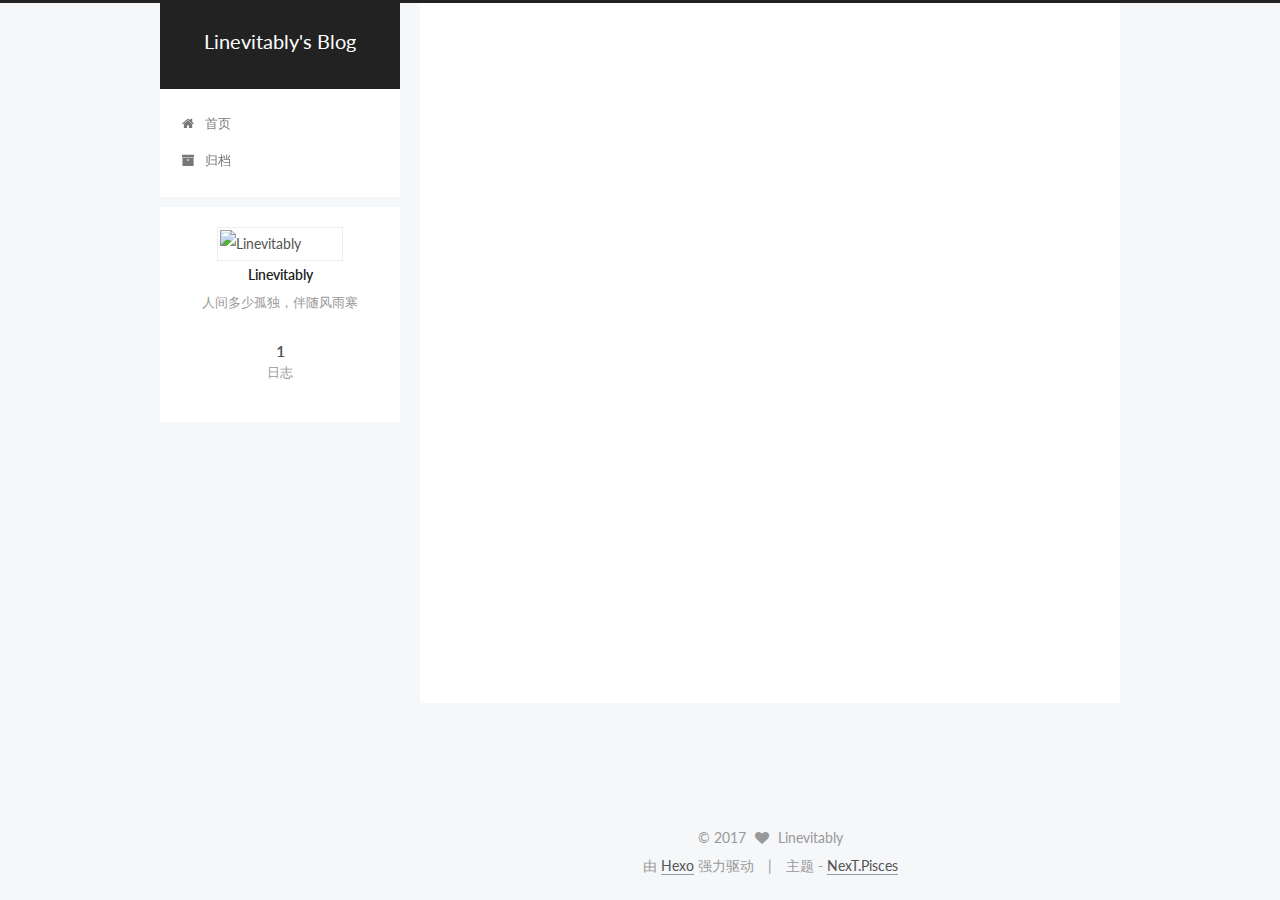
==== commit 8e502717: "Site updated: 2017-01-26 20:26:27" ====
--- a/index.html
+++ b/index.html
@@ -87,7 +87,7 @@
 <meta name="description" content="人间多少孤独，伴随风雨寒">
 <meta property="og:type" content="website">
 <meta property="og:title" content="Linevitably's Blog">
-<meta property="og:url" content="http://blog.fansaliy.com/index.html">
+<meta property="og:url" content="http://fatkins.coding.me/fatkins.coading.me/index.html">
 <meta property="og:site_name" content="Linevitably's Blog">
 <meta property="og:description" content="人间多少孤独，伴随风雨寒">
 <meta name="twitter:card" content="summary">
@@ -120,7 +120,7 @@
 
 
 
-  <link rel="canonical" href="http://blog.fansaliy.com/"/>
+  <link rel="canonical" href="http://fatkins.coding.me/fatkins.coading.me/"/>
 
 
 
@@ -231,7 +231,7 @@
   
 
   <article class="post post-type-normal " itemscope itemtype="http://schema.org/Article">
-  <link itemprop="mainEntityOfPage" href="http://blog.fansaliy.com/2017/01/25/hello-world/">
+  <link itemprop="mainEntityOfPage" href="http://fatkins.coding.me/fatkins.coading.me/2017/01/01/Hello World/">
 
   <span style="display:none" itemprop="author" itemscope itemtype="http://schema.org/Person">
     <meta itemprop="name" content="Linevitably">
@@ -256,7 +256,7 @@
             
               
                 
-                <a class="post-title-link" href="/2017/01/25/hello-world/" itemprop="url">
+                <a class="post-title-link" href="/2017/01/01/Hello World/" itemprop="url">
                   Hello World
                 </a>
               
@@ -273,8 +273,8 @@
               
                 <span class="post-meta-item-text">发表于</span>
               
-              <time title="Post created" itemprop="dateCreated datePublished" datetime="2017-01-25T20:47:32+08:00">
-                2017-01-25
+              <time title="Post created" itemprop="dateCreated datePublished" datetime="2017-01-01T20:47:32+08:00">
+                2017-01-01
               </time>
             
 
@@ -292,8 +292,8 @@
                 <span class="post-meta-item-icon">
                   <i class="fa fa-comment-o"></i>
                 </span>
-                <a href="/2017/01/25/hello-world/#comments" itemprop="discussionUrl">
-                  <span class="post-comments-count ds-thread-count" data-thread-key="2017/01/25/hello-world/" itemprop="commentCount"></span>
+                <a href="/2017/01/01/Hello World/#comments" itemprop="discussionUrl">
+                  <span class="post-comments-count ds-thread-count" data-thread-key="2017/01/01/Hello World/" itemprop="commentCount"></span>
                 </a>
               </span>
             
@@ -321,8 +321,7 @@
       
         
           
-            <pre><code>This is my first article
-</code></pre>
+            <h3 id="这是我的第一篇文章"><a href="#这是我的第一篇文章" class="headerlink" title="这是我的第一篇文章"></a><strong>这是我的第一篇文章</strong></h3>
           
         
       
--- a/css/main.css
+++ b/css/main.css
@@ -1686,7 +1686,7 @@
   width: 4px;
   height: 4px;
   border-radius: 50%;
-  background: #1cffcc;
+  background: #8822fb;
 }
 .links-of-blogroll {
   font-size: 13px;
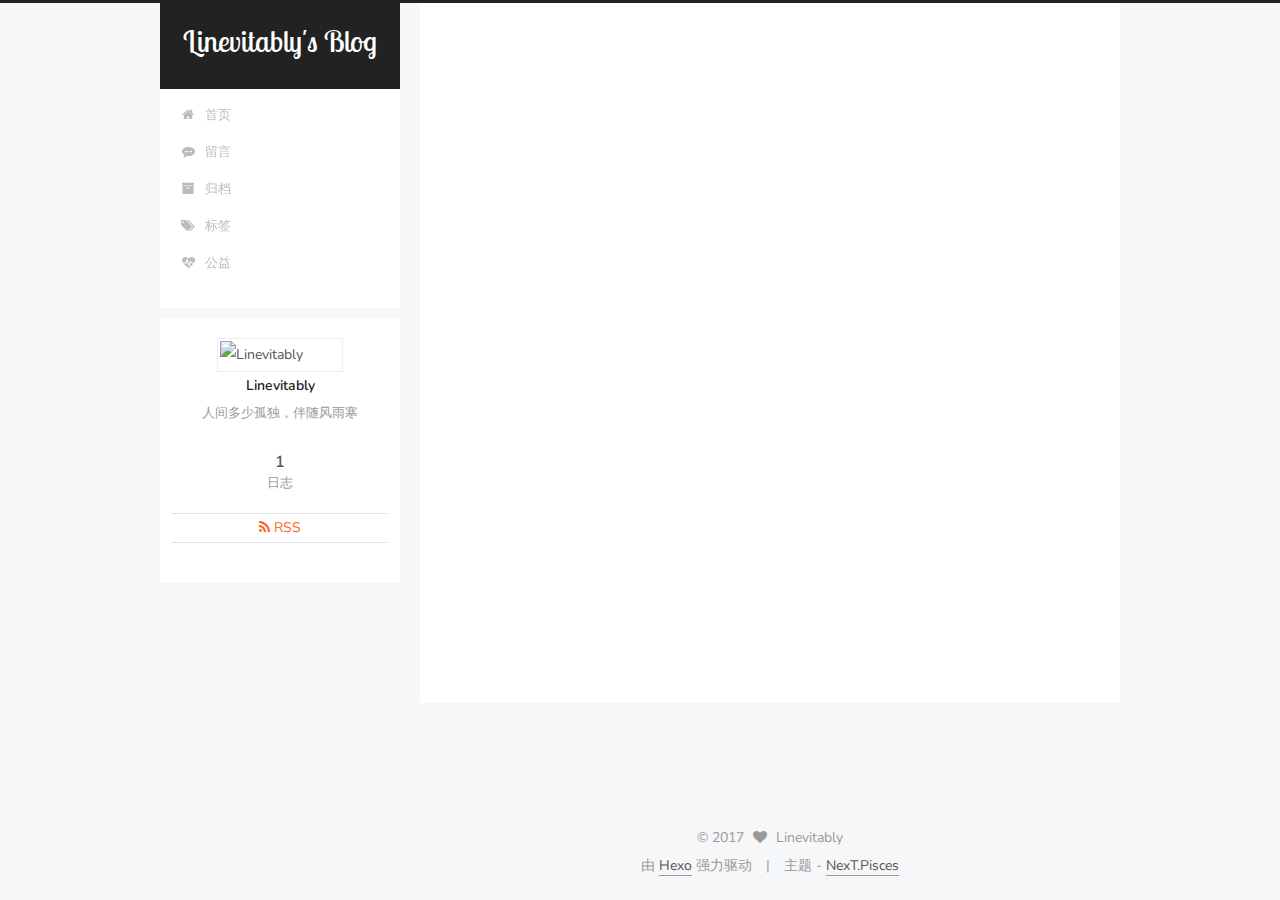
==== commit 40312d17: "Site updated: 2017-01-26 23:34:53" ====
--- a/index.html
+++ b/index.html
@@ -49,13 +49,19 @@
   
 
   
-
-  
-
-  
-    
-    
-    <link href="//fonts.googleapis.com/css?family=Lato:300,300italic,400,400italic,700,700italic&subset=latin,latin-ext" rel="stylesheet" type="text/css">
+    
+      
+    
+
+    
+  
+
+  
+
+  
+    
+    
+    <link href="//fonts.googleapis.com/css?family=Nunito:300,300italic,400,400italic,700,700italic|Lobster Two:300,300italic,400,400italic,700,700italic&subset=latin,latin-ext" rel="stylesheet" type="text/css">
   
 
 
@@ -73,6 +79,8 @@
 
 
 
+
+  <link rel="alternate" href="/atom.xml" title="Linevitably's Blog" type="application/atom+xml" />
 
 
 
@@ -87,7 +95,7 @@
 <meta name="description" content="人间多少孤独，伴随风雨寒">
 <meta property="og:type" content="website">
 <meta property="og:title" content="Linevitably's Blog">
-<meta property="og:url" content="http://fatkins.coding.me/fatkins.coading.me/index.html">
+<meta property="og:url" content="http://blog.fansaliy.com/index.html">
 <meta property="og:site_name" content="Linevitably's Blog">
 <meta property="og:description" content="人间多少孤独，伴随风雨寒">
 <meta name="twitter:card" content="summary">
@@ -120,7 +128,7 @@
 
 
 
-  <link rel="canonical" href="http://fatkins.coding.me/fatkins.coading.me/"/>
+  <link rel="canonical" href="http://blog.fansaliy.com/"/>
 
 
 
@@ -193,12 +201,42 @@
         </li>
       
         
+        <li class="menu-item menu-item-guessbook">
+          <a href="/guesbook" rel="section">
+            
+              <i class="menu-item-icon fa fa-fw fa-commenting"></i> <br />
+            
+            留言
+          </a>
+        </li>
+      
+        
         <li class="menu-item menu-item-archives">
           <a href="/archives" rel="section">
             
               <i class="menu-item-icon fa fa-fw fa-archive"></i> <br />
             
             归档
+          </a>
+        </li>
+      
+        
+        <li class="menu-item menu-item-tags">
+          <a href="/tags" rel="section">
+            
+              <i class="menu-item-icon fa fa-fw fa-tags"></i> <br />
+            
+            标签
+          </a>
+        </li>
+      
+        
+        <li class="menu-item menu-item-commonweal">
+          <a href="/404.html" rel="section">
+            
+              <i class="menu-item-icon fa fa-fw fa-heartbeat"></i> <br />
+            
+            公益
           </a>
         </li>
       
@@ -231,7 +269,7 @@
   
 
   <article class="post post-type-normal " itemscope itemtype="http://schema.org/Article">
-  <link itemprop="mainEntityOfPage" href="http://fatkins.coding.me/fatkins.coading.me/2017/01/01/Hello World/">
+  <link itemprop="mainEntityOfPage" href="http://blog.fansaliy.com/2017/01/01/Hello World/">
 
   <span style="display:none" itemprop="author" itemscope itemtype="http://schema.org/Person">
     <meta itemprop="name" content="Linevitably">
@@ -405,6 +443,13 @@
 
         </nav>
 
+        
+          <div class="feed-link motion-element">
+            <a href="/atom.xml" rel="alternate">
+              <i class="fa fa-rss"></i>
+              RSS
+            </a>
+          </div>
         
 
         <div class="links-of-author motion-element">
--- a/css/main.css
+++ b/css/main.css
@@ -185,7 +185,7 @@
 }
 body {
   position: relative;
-  font-family: 'Lato', "PingFang SC", "Microsoft YaHei", sans-serif;
+  font-family: 'Nunito', "PingFang SC", "Microsoft YaHei", sans-serif;
   font-size: 14px;
   line-height: 2;
   color: #555;
@@ -216,7 +216,7 @@
   padding: 0;
   font-weight: bold;
   line-height: 1.5;
-  font-family: 'Lato', "PingFang SC", "Microsoft YaHei", sans-serif;
+  font-family: 'Nunito', "PingFang SC", "Microsoft YaHei", sans-serif;
 }
 h2,
 h3,
@@ -1017,9 +1017,9 @@
   display: inline-block;
   vertical-align: top;
   line-height: 36px;
-  font-size: 20px;
+  font-size: 30px;
   font-weight: normal;
-  font-family: 'Lato', "PingFang SC", "Microsoft YaHei", sans-serif;
+  font-family: 'Lobster Two', 'Nunito', "PingFang SC", "Microsoft YaHei", sans-serif;
 }
 .site-subtitle {
   margin-top: 10px;
@@ -1108,7 +1108,7 @@
   opacity: 0;
 }
 .post-body {
-  font-family: 'Lato', "PingFang SC", "Microsoft YaHei", sans-serif;
+  font-family: 'Nunito', "PingFang SC", "Microsoft YaHei", sans-serif;
 }
 @media (max-width: 767px) {
   .post-body {
@@ -1373,7 +1373,7 @@
 .posts-expand .post-meta {
   margin: 3px 0 60px 0;
   color: #999;
-  font-family: 'Lato', "PingFang SC", "Microsoft YaHei", sans-serif;
+  font-family: 'Nunito', "PingFang SC", "Microsoft YaHei", sans-serif;
   font-size: 12px;
   text-align: center;
 }
@@ -1686,7 +1686,7 @@
   width: 4px;
   height: 4px;
   border-radius: 50%;
-  background: #8822fb;
+  background: #bea8eb;
 }
 .links-of-blogroll {
   font-size: 13px;
